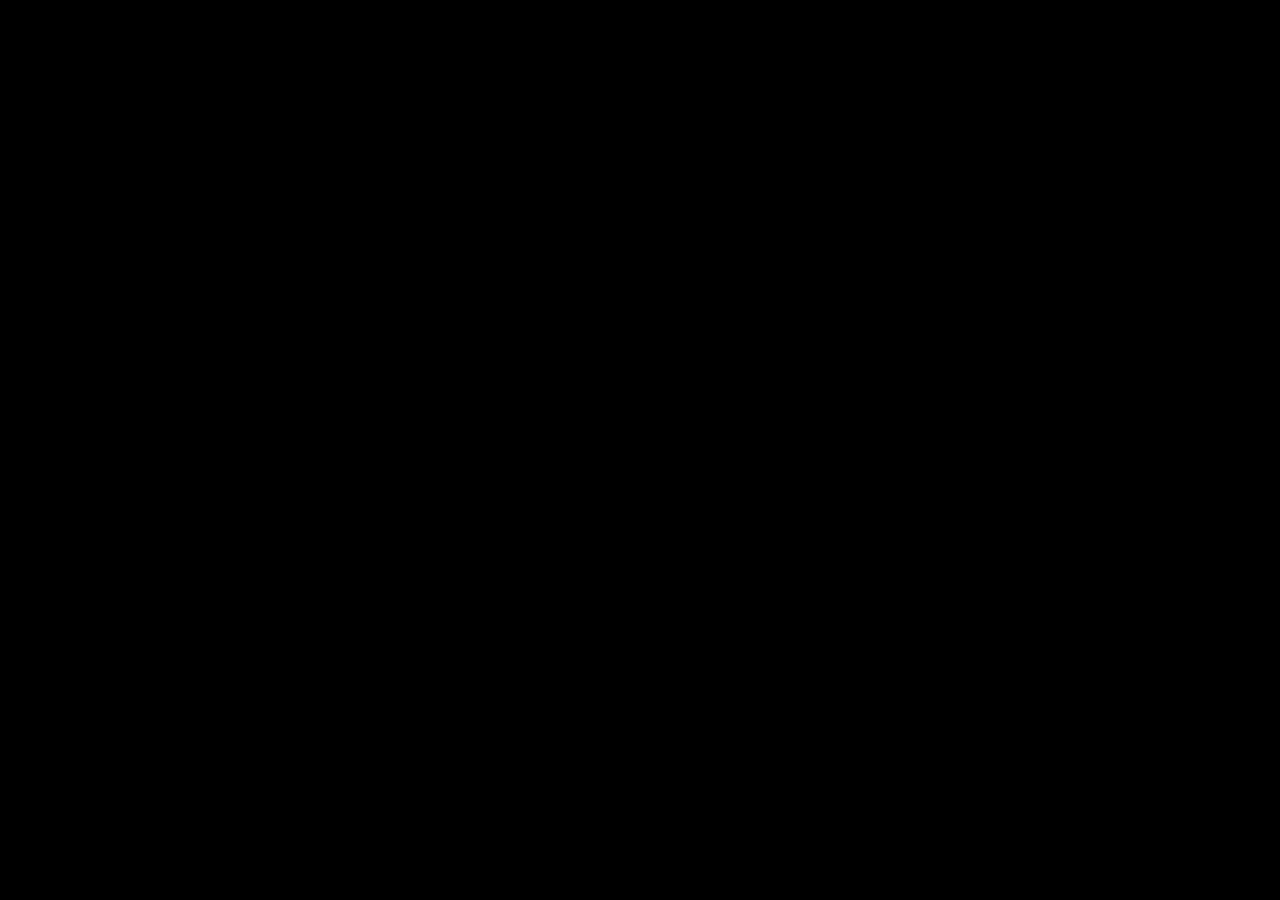
==== www/index.html @ 3bcb9fa8 "first commit" ====
<!DOCTYPE html>
<html>
  <head>
    <meta charset="utf-8">
    <title>Magic Scale</title>

    <meta name="viewport" content="user-scalable=no, initial-scale=1, maximum-scale=1, minimum-scale=1">

    <link href="css/ratchet.css" rel="stylesheet">
    <link href="css/purchased.css" rel="stylesheet">

    <script type="text/javascript" src="cordova.js"></script>
    <script type="text/javascript" src="js/jquery-1.9.1.min.js"></script>
    <script src="js/ratchet.js"></script>

    <script type="text/javascript" src="languages/eng.js"></script>

    <style>
      @font-face {
        font-family: betutipus;
        src: url('fonts/new_academy.ttf');
      }
      @font-face {
        font-family: enigma;
        src: url('fonts/enigma.ttf');
      }

      .noselect {
        -webkit-touch-callout: none;
        -webkit-user-select: none;
        user-select: none;
        touch-callout: none;
        -webkit-tap-highlight-color:rgba(0,0,0,0);
      }

      *:not(input):not(textarea) {
        -webkit-touch-callout: none;
        -webkit-user-select: none;
        user-select: none;
        touch-callout: none;
        -webkit-tap-highlight-color:rgba(0,0,0,0);
      }

      html {
        -webkit-touch-callout: none;
        -webkit-user-select: none;
        user-select: none;
        touch-callout: none;
        -webkit-tap-highlight-color:rgba(0,0,0,0);
      }


      img {
        -webkit-user-select: none;
        user-select: none;
        -webkit-touch-callout:none;
        -webkit-tap-highlight-color:rgba(0,0,0,0);
      }

      .jobb {
        width: 120px;
        padding:10px;
        text-align:right;
      }

      .bal {
        padding:10px;
        text-align:right;
      }

      .toggle {
        float:right;
      }

      .content {
        background:transparent;
      }

      ::-webkit-scrollbar { 
        display: none;
      }

      select, option {
        text-align: center !important;
      }


    </style>

  <script type="text/javascript" charset="utf-8">

    var app_azonosito = "merleg";
    var email_kivalasztva, emailplugin, ellenorzes_mod='email', kod_elmentve, inditani=false;

    var storage, autostart, kilepett, valasztott_nyelv;
    var email_vasarolt, megvasarolva=false, uuid_vasarolt, emailcim_tomb=[];

    document.addEventListener("deviceready", onDeviceReady, false);
  
    function onDeviceReady() {
      screen.lockOrientation('portrait');

      window.plugins.insomnia.keepAwake();

      storage = window.localStorage;

      kilepett = logikai(storage.getItem("kilepett"));
      if (!kilepett) {
        kilepett=false;
        storage.setItem("kilepett",false);
      }

      autostart = logikai(storage.getItem("autostart"));
      if (!autostart) {
        autostart=false;
        storage.setItem("autostart",false);
      }

      //==================== egyedi opciók ===================================================================================


      //==================== egyedi opciók vége ===============================================================================

      valasztott_nyelv = storage.getItem("valasztott_nyelv");
      if (!valasztott_nyelv) {
        navigator.globalization.getPreferredLanguage(nyelvSiker, nyelvHiba);
      }
      else {
        set_language(valasztott_nyelv);
      }

      $(".locked").hide();
      $(".subscribed").show();

      setbetolt();
      $('body').fadeIn();

    }

    // ÁLTALÁNOS FUNKCIÓK ======================================================================

    function nyelvSiker(nyelv) {
      if (nyelv.value=="hu-HU") {
        valasztott_nyelv="hun";
      }
      else {
        valasztott_nyelv="eng";
      }
      storage.setItem("valasztott_nyelv",valasztott_nyelv);
      set_language(valasztott_nyelv);
    }

    function nyelvHiba() {
      valasztott_nyelv="eng";
      storage.setItem("valasztott_nyelv",valasztott_nyelv);
      set_language(valasztott_nyelv);
    }

    function set_language(mire) {
      $.getScript('languages/'+mire+'.js', function() {
        txt_beallit();

        // a Ratchet kapcsolók szövegének felülbírálása:
        document.styleSheets[0].addRule('.toggle:before','content: "'+txt_ki+'" !important;');
        document.styleSheets[0].addRule('.toggle.active:before','content: "'+txt_be+'" !important;');

        auto_inditas();

      });
    }

    function txt_beallit() {
      set_txt_lang('cime2');
      set_txt_lang('alcim');
      set_txt_lang('buy_magic');
      set_txt_lang('start_magic');

      set_txt_lang('mainset');
      set_txt_lang('autostart');
      set_txt_lang('setscr');
      set_txt_lang('reset');
      set_txt_lang('lang');

      set_menu_lang('menu1');
      set_menu_lang('menu2');
      set_menu_lang('menu2b');
      set_menu_lang('menu5');
    }

    function set_txt_lang(mit) {
      $('#txt_'+mit).html(window['txt_'+mit]);
    }

    function set_menu_lang(mit) {
      $('.'+mit).html(window['txt_'+mit]);
    }

    function auto_inditas() {
      if (autostart && !kilepett) {
        inditas();
      }
      else if (kilepett) {
        menupont('beallitas');
        kilepett=false;
        storage.setItem("kilepett",false);
      }
      else {
        kilepett=false;
        storage.setItem("kilepett",false);
        $('#div_nyitolap').delay(500).fadeIn(500);
      }
    }

    function inditas() {
      indul();
    }

    function menupont(ezt) {
      $('#div_nyitolap').hide();
      $('#div_beallitas').hide();
      $('#div_'+ezt).show();
      if (ezt=='beallitas') {
        setbetolt();
      }
    }

    function kulcsok(obj){
       var keys = [];
       for(var key in obj){
         if (obj.hasOwnProperty(key)) {
           keys.push(key);
         }
       }
       return keys;
    }

    function logikai(mibol) {
      if (mibol==true || mibol=="true") {
        return true;
      }
      else {
        return false;
      }
    }


    function hiba() {
    }

    function siker() {
    }

    function indul() {
      top.location='start.html';
    }

    function uzenet_ablak(cime,szovege) {
      navigator.notification.alert(szovege, siker, cime, 'OK')
    }



    // BEÁLLÍTÁSOK:
    //================================================================
    function setbetolt() {
      if (autostart) {
        $("#autostart").addClass('active');
      }
    }

    function autostart_kapcs() {
      autostart=!autostart;
      storage.setItem("autostart",autostart);
    }

    //============ BEÁLLÍTÁSOK VÉGE ====================================================


  </script>

</head>


  <body style="background: #000000; padding:0px; margin:0px; height:100%; min-height:100%">

    <div id="oldal" style="display:none; background-color:#faf1e7; width:100%; height:100%; padding:0px; margin:0px">

      <!-- =========================================================================================================== -->
      <!-- ==========================================   NYITÓLAP   =================================================== -->
      <!-- =========================================================================================================== -->
      <div id="div_nyitolap">

        <nav class="bar bar-tab">
          <a class="tab-item active" onClick="menupont('nyitolap')">
            <span class="icon icon-home2"></span>
            <span class="tab-label menu1">Home</span>
          </a>
          <a class="tab-item purchased" onClick="inditas()">
            <span class="icon icon-play"></span>
            <span class="tab-label menu2">Start</span>
          </a>
          <a class="tab-item" onClick="menupont('beallitas')">
            <span class="icon icon-equalizer"></span>
            <span class="tab-label menu5">Settings</span>
          </a>
        </nav>

        <header class="bar bar-nav">
          <h1 class="title menu1">Home</h1>
          <a class="icon icon-right-nav pull-right" onClick="menupont('beallitas')"></a>
        </header>


        <div class="content center" style="text-align:center; width:100%; height:100%">

          <div style="height:40px"></div>
          <div id="txt_cime2" style="font-size:28pt; font-family:enigma">Magic Scale</div>
          <div style="height:15px"></div>
          <div id="txt_alcim" style="font-size:14pt; font-style:italic"></div>
          <div style="height:30px"></div>
          <img src="img/ikon.png" width="150" border="0" alt="" style="border-radius: 20px; box-shadow: 0px 0px 10px #373737">
          <div style="height:30px"></div>
          <button id="txt_start_magic" class="btn btn-positive purchased" style="font-size:20pt; padding:10px; font-weight:bold" onClick="inditas()">START MAGIC TRICK</button>
          <div style="height:60px"></div>
        </div>

      </div>
      <!-- *********************************************************************************************************** -->


      <!-- =========================================================================================================== -->
      <!-- ==========================================   BEÁLLÍTÁSOK   ================================================ -->
      <!-- =========================================================================================================== -->
      <div id="div_beallitas" style="display:none">
        <nav class="bar bar-tab">
          <a class="tab-item" onClick="menupont('nyitolap')">
            <span class="icon icon-home2"></span>
            <span class="tab-label menu1">Home</span>
          </a>
          <a class="tab-item purchased" onClick="inditas()">
            <span class="icon icon-play"></span>
            <span class="tab-label menu2">Start</span>
          </a>
          <a class="tab-item active">
            <span class="icon icon-equalizer"></span>
            <span class="tab-label menu5">Settings</span>
          </a>
        </nav>

        <header class="bar bar-nav">
          <a class="icon icon-left-nav pull-left" onClick="menupont('nyitolap')"></a>
          <h1 class="title menu5">Settings</h1>
        </header>

        <div class="content center" style="text-align:center; width:100%; height:100%">

          <br><br>
          <h2 id="txt_mainset">Basic settings</h2>

          <div style="height:20px"></div>

          <table style="width:100%; margin-right:10px">
            <tr>
              <td class="bal" id="txt_autostart">Start automatically</td>
              <td class="jobb" align="right">
                <div class="toggle pull-right" id="autostart" onToggle="autostart_kapcs()">
                  <div class="toggle-handle"></div>
                </div>
              </td>
            </tr>
          </table>

          <div style="height:20px"></div>
          <hr>
          <div style="height:20px"></div>

          <h2 id="txt_lang">Language settings</h2>
          <div style="height:20px"></div>

          <div style="text-align:center">
            <img src="img/flag-eng.png" border="0" alt="" style="width:25%" onClick="storage.setItem('kilepett',true); storage.setItem('valasztott_nyelv','eng'); window.location.href='index.html'">
            &nbsp;&nbsp;&nbsp;&nbsp;
            <img src="img/flag-hun.png" border="0" alt="" style="width:25%" onClick="storage.setItem('kilepett',true); storage.setItem('valasztott_nyelv','hun'); window.location.href='index.html'">
          </div>

          <div style="height:40px"></div>

        </div>

      </div>
      <!-- *********************************************************************************************************** -->

    </div>

  </body>
</html>
---- www/css/ratchet.css ----
/*!
 * =====================================================
 * Ratchet v2.0.2 (http://goratchet.com)
 * Copyright 2014 Connor Sears
 * Licensed under MIT (https://github.com/twbs/ratchet/blob/master/LICENSE)
 *
 * v2.0.2 designed by @connors.
 * =====================================================
 */

/*! normalize.css v3.0.1 | MIT License | git.io/normalize */
html {
  font-family: sans-serif;
  -webkit-text-size-adjust: 100%;
      -ms-text-size-adjust: 100%;
}

body {
  margin: 0;
}

article,
aside,
details,
figcaption,
figure,
footer,
header,
hgroup,
main,
nav,
section,
summary {
  display: block;
}

audio,
canvas,
progress,
video {
  display: inline-block;
  vertical-align: baseline;
}

audio:not([controls]) {
  display: none;
  height: 0;
}

[hidden],
template {
  display: none;
}

a {
  background: transparent;
}

a:active,
a:hover {
  outline: 0;
}

abbr[title] {
  border-bottom: 1px dotted;
}

b,
strong {
  font-weight: bold;
}

dfn {
  font-style: italic;
}

h1 {
  margin: .67em 0;
  font-size: 2em;
}

mark {
  color: #000;
  background: #ff0;
}

small {
  font-size: 80%;
}

sub,
sup {
  position: relative;
  font-size: 75%;
  line-height: 0;
  vertical-align: baseline;
}

sup {
  top: -.5em;
}

sub {
  bottom: -.25em;
}

img {
  border: 0;
}

svg:not(:root) {
  overflow: hidden;
}

figure {
  margin: 1em 40px;
}

hr {
  height: 0;
  -moz-box-sizing: content-box;
       box-sizing: content-box;
}

pre {
  overflow: auto;
}

code,
kbd,
pre,
samp {
  font-family: monospace, monospace;
  font-size: 1em;
}

button,
input,
optgroup,
select,
textarea {
  margin: 0;
  font: inherit;
  color: inherit;
}

button {
  overflow: visible;
}

button,
select {
  text-transform: none;
}

button,
html input[type="button"],
input[type="reset"],
input[type="submit"] {
  -webkit-appearance: button;
  cursor: pointer;
}

button[disabled],
html input[disabled] {
  cursor: default;
}

button::-moz-focus-inner,
input::-moz-focus-inner {
  padding: 0;
  border: 0;
}

input {
  line-height: normal;
}

input[type="checkbox"],
input[type="radio"] {
  box-sizing: border-box;
  padding: 0;
}

input[type="number"]::-webkit-inner-spin-button,
input[type="number"]::-webkit-outer-spin-button {
  height: auto;
}

input[type="search"] {
  -webkit-box-sizing: content-box;
     -moz-box-sizing: content-box;
          box-sizing: content-box;
  -webkit-appearance: textfield;
}

input[type="search"]::-webkit-search-cancel-button,
input[type="search"]::-webkit-search-decoration {
  -webkit-appearance: none;
}

fieldset {
  padding: .35em .625em .75em;
  margin: 0 2px;
  border: 1px solid #c0c0c0;
}

legend {
  padding: 0;
  border: 0;
}

textarea {
  overflow: auto;
}

optgroup {
  font-weight: bold;
}

table {
  border-spacing: 0;
  border-collapse: collapse;
}

td,
th {
  padding: 0;
}

* {
  -webkit-box-sizing: border-box;
     -moz-box-sizing: border-box;
          box-sizing: border-box;
}

body {
  position: fixed;
  top: 0;
  right: 0;
  bottom: 0;
  left: 0;
  font-family: "Helvetica Neue", Helvetica, sans-serif;
  font-size: 17px;
  line-height: 21px;
  color: #000;
  background-color: #fff;
}

a {
  color: #428bca;
  text-decoration: none;

  -webkit-tap-highlight-color: transparent;
}
a:active {
  color: #3071a9;
}

.content {
  position: absolute;
  top: 0;
  right: 0;
  bottom: 0;
  left: 0;
  overflow: auto;
  -webkit-overflow-scrolling: touch;
  background-color: #fff;
}

.content > * {
  -webkit-transform: translateZ(0);
      -ms-transform: translateZ(0);
          transform: translateZ(0);
}

.bar-nav ~ .content {
  padding-top: 44px;
}

.bar-header-secondary ~ .content {
  padding-top: 88px;
}

.bar-footer ~ .content {
  padding-bottom: 44px;
}

.bar-footer-secondary ~ .content {
  padding-bottom: 88px;
}

.bar-tab ~ .content {
  padding-bottom: 50px;
}

.bar-footer-secondary-tab ~ .content {
  padding-bottom: 94px;
}

.content-padded {
  margin: 10px;
}

.pull-left {
  float: left;
}

.pull-right {
  float: right;
}

.clearfix:before, .clearfix:after {
  display: table;
  content: " ";
}
.clearfix:after {
  clear: both;
}

h1, h2, h3, h4, h5, h6 {
  margin-top: 0;
  margin-bottom: 10px;
  line-height: 1;
}

h1, .h1 {
  font-size: 36px;
}

h2, .h2 {
  font-size: 30px;
}

h3, .h3 {
  font-size: 24px;
}

h4, .h4 {
  font-size: 18px;
}

h5, .h5 {
  margin-top: 20px;
  font-size: 14px;
}

h6, .h6 {
  margin-top: 20px;
  font-size: 12px;
}

p {
  margin-top: 0;
  margin-bottom: 10px;
  font-size: 14px;
  color: #777;
}

.btn {
  position: relative;
  display: inline-block;
  padding: 6px 8px 7px;
  margin-bottom: 0;
  font-size: 12px;
  font-weight: 400;
  line-height: 1;
  color: #333;
  text-align: center;
  white-space: nowrap;
  vertical-align: top;
  cursor: pointer;
  background-color: white;
  border: 1px solid #ccc;
  border-radius: 3px;
}
.btn:active, .btn.active {
  color: inherit;
  background-color: #ccc;
}
.btn:disabled, .btn.disabled {
  opacity: .6;
}

.btn-primary {
  color: #fff;
  background-color: #428bca;
  border: 1px solid #428bca;
}
.btn-primary:active, .btn-primary.active {
  color: #fff;
  background-color: #3071a9;
  border: 1px solid #3071a9;
}

.btn-positive {
  color: #fff;
  background-color: #5cb85c;
  border: 1px solid #5cb85c;
}
.btn-positive:active, .btn-positive.active {
  color: #fff;
  background-color: #449d44;
  border: 1px solid #449d44;
}

.btn-negative {
  color: #fff;
  background-color: #d9534f;
  border: 1px solid #d9534f;
}
.btn-negative:active, .btn-negative.active {
  color: #fff;
  background-color: #c9302c;
  border: 1px solid #c9302c;
}

.btn-outlined {
  background-color: transparent;
}
.btn-outlined.btn-primary {
  color: #428bca;
}
.btn-outlined.btn-positive {
  color: #5cb85c;
}
.btn-outlined.btn-negative {
  color: #d9534f;
}
.btn-outlined.btn-primary:active, .btn-outlined.btn-positive:active, .btn-outlined.btn-negative:active {
  color: #fff;
}

.btn-link {
  padding-top: 6px;
  padding-bottom: 6px;
  color: #428bca;
  background-color: transparent;
  border: 0;
}
.btn-link:active, .btn-link.active {
  color: #3071a9;
  background-color: transparent;
}

.btn-block {
  display: block;
  width: 100%;
  padding: 15px 0;
  margin-bottom: 10px;
  font-size: 18px;
}

input[type="submit"],
input[type="reset"],
input[type="button"] {
  width: 100%;
}

.btn .badge {
  margin: -2px -4px -2px 4px;
  font-size: 12px;
  background-color: rgba(0, 0, 0, .15);
}

.btn .badge-inverted,
.btn:active .badge-inverted {
  background-color: transparent;
}

.btn-primary:active .badge-inverted,
.btn-positive:active .badge-inverted,
.btn-negative:active .badge-inverted {
  color: #fff;
}

.btn-block .badge {
  position: absolute;
  right: 0;
  margin-right: 10px;
}

.btn .icon {
  font-size: inherit;
}

.bar {
  position: fixed;
  right: 0;
  left: 0;
  z-index: 10;
  height: 44px;
  padding-right: 10px;
  padding-left: 10px;
  background-color: white;
  border-bottom: 1px solid #ddd;

  -webkit-backface-visibility: hidden;
          backface-visibility: hidden;
}

.bar-header-secondary {
  top: 44px;
}

.bar-footer {
  bottom: 0;
}

.bar-footer-secondary {
  bottom: 44px;
}

.bar-footer-secondary-tab {
  bottom: 50px;
}

.bar-footer,
.bar-footer-secondary,
.bar-footer-secondary-tab {
  border-top: 1px solid #ddd;
  border-bottom: 0;
}

.bar-nav {
  top: 0;
}

.title {
  position: absolute;
  display: block;
  width: 100%;
  padding: 0;
  margin: 0 -10px;
  font-size: 17px;
  font-weight: 500;
  line-height: 44px;
  color: #000;
  text-align: center;
  white-space: nowrap;
}

.title a {
  color: inherit;
}

.bar-tab {
  bottom: 0;
  display: table;
  width: 100%;
  height: 50px;
  padding: 0;
  table-layout: fixed;
  border-top: 1px solid #ddd;
  border-bottom: 0;
}
.bar-tab .tab-item {
  display: table-cell;
  width: 1%;
  height: 50px;
  color: #929292;
  text-align: center;
  vertical-align: middle;
}
.bar-tab .tab-item.active, .bar-tab .tab-item:active {
  color: #428bca;
}
.bar-tab .tab-item .icon {
  top: 3px;
  width: 24px;
  height: 24px;
  padding-top: 0;
  padding-bottom: 0;
}
.bar-tab .tab-item .icon ~ .tab-label {
  display: block;
  font-size: 11px;
}

.bar .btn {
  position: relative;
  top: 7px;
  z-index: 20;
  padding: 6px 12px 7px;
  margin-top: 0;
  font-weight: 400;
}
.bar .btn.pull-right {
  margin-left: 10px;
}
.bar .btn.pull-left {
  margin-right: 10px;
}

.bar .btn-link {
  top: 0;
  padding: 0;
  font-size: 16px;
  line-height: 44px;
  color: #428bca;
  border: 0;
}
.bar .btn-link:active, .bar .btn-link.active {
  color: #3071a9;
}

.bar .btn-block {
  top: 6px;
  padding: 7px 0;
  margin-bottom: 0;
  font-size: 16px;
}

.bar .btn-nav.pull-left {
  margin-left: -5px;
}
.bar .btn-nav.pull-left .icon-left-nav {
  margin-right: -3px;
}
.bar .btn-nav.pull-right {
  margin-right: -5px;
}
.bar .btn-nav.pull-right .icon-right-nav {
  margin-left: -3px;
}

.bar .icon {
  position: relative;
  z-index: 20;
  padding-top: 10px;
  padding-bottom: 10px;
  font-size: 24px;
}
.bar .btn .icon {
  top: 3px;
  padding: 0;
}
.bar .title .icon {
  padding: 0;
}
.bar .title .icon.icon-caret {
  top: 4px;
  margin-left: -5px;
}

.bar input[type="search"] {
  height: 29px;
  margin: 6px 0;
}

.bar .segmented-control {
  top: 7px;
  margin: 0 auto;
}

.badge {
  display: inline-block;
  padding: 2px 9px 3px;
  font-size: 12px;
  line-height: 1;
  color: #333;
  background-color: rgba(0, 0, 0, .15);
  border-radius: 100px;
}
.badge.badge-inverted {
  padding: 0 5px 0 0;
  background-color: transparent;
}

.badge-primary {
  color: #fff;
  background-color: #428bca;
}
.badge-primary.badge-inverted {
  color: #428bca;
}

.badge-positive {
  color: #fff;
  background-color: #5cb85c;
}
.badge-positive.badge-inverted {
  color: #5cb85c;
}

.badge-negative {
  color: #fff;
  background-color: #d9534f;
}
.badge-negative.badge-inverted {
  color: #d9534f;
}

.card {
  margin: 10px;
  overflow: hidden;
  background-color: white;
  border: 1px solid #ddd;
  border-radius: 6px;
}

.card .table-view {
  margin-bottom: 0;
  border-top: 0;
  border-bottom: 0;
}
.card .table-view .table-view-divider:first-child {
  top: 0;
  border-top-left-radius: 6px;
  border-top-right-radius: 6px;
}
.card .table-view .table-view-divider:last-child {
  border-bottom-right-radius: 6px;
  border-bottom-left-radius: 6px;
}

.card .table-view-cell:last-child {
  border-bottom: 0;
}

.table-view {
  padding-left: 0;
  margin-top: 0;
  margin-bottom: 15px;
  list-style: none;
  background-color: #fff;
  border-top: 1px solid #ddd;
  border-bottom: 1px solid #ddd;
}

.table-view-cell {
  position: relative;
  padding: 11px 65px 11px 15px;
  overflow: hidden;
  border-bottom: 1px solid #ddd;
}
.table-view-cell:last-child {
  border-bottom: 0;
}
.table-view-cell > a:not(.btn) {
  position: relative;
  display: block;
  padding: inherit;
  margin: -11px -65px -11px -15px;
  overflow: hidden;
  color: inherit;
}
.table-view-cell > a:not(.btn):active {
  background-color: #eee;
}
.table-view-cell p {
  margin-bottom: 0;
}

.table-view-divider {
  padding-top: 6px;
  padding-bottom: 6px;
  padding-left: 15px;
  margin-top: -1px;
  margin-left: 0;
  font-weight: 500;
  color: #999;
  background-color: #fafafa;
  border-top: 1px solid #ddd;
  border-bottom: 1px solid #ddd;
}

.table-view .media,
.table-view .media-body {
  overflow: hidden;
}

.table-view .media-object.pull-left {
  margin-right: 10px;
}
.table-view .media-object.pull-right {
  margin-left: 10px;
}

.table-view-cell > .btn,
.table-view-cell > .badge,
.table-view-cell > .toggle,
.table-view-cell > a > .btn,
.table-view-cell > a > .badge,
.table-view-cell > a > .toggle {
  position: absolute;
  top: 50%;
  right: 15px;
  -webkit-transform: translateY(-50%);
      -ms-transform: translateY(-50%);
          transform: translateY(-50%);
}
.table-view-cell .navigate-left > .btn,
.table-view-cell .navigate-left > .badge,
.table-view-cell .navigate-left > .toggle,
.table-view-cell .navigate-right > .btn,
.table-view-cell .navigate-right > .badge,
.table-view-cell .navigate-right > .toggle,
.table-view-cell .push-left > .btn,
.table-view-cell .push-left > .badge,
.table-view-cell .push-left > .toggle,
.table-view-cell .push-right > .btn,
.table-view-cell .push-right > .badge,
.table-view-cell .push-right > .toggle,
.table-view-cell > a .navigate-left > .btn,
.table-view-cell > a .navigate-left > .badge,
.table-view-cell > a .navigate-left > .toggle,
.table-view-cell > a .navigate-right > .btn,
.table-view-cell > a .navigate-right > .badge,
.table-view-cell > a .navigate-right > .toggle,
.table-view-cell > a .push-left > .btn,
.table-view-cell > a .push-left > .badge,
.table-view-cell > a .push-left > .toggle,
.table-view-cell > a .push-right > .btn,
.table-view-cell > a .push-right > .badge,
.table-view-cell > a .push-right > .toggle {
  right: 35px;
}

.content > .table-view:first-child {
  margin-top: 15px;
}

input,
textarea,
button,
select {
  font-family: "Helvetica Neue", Helvetica, sans-serif;
  font-size: 17px;
}

select,
textarea,
input[type="text"],
input[type="search"],
input[type="password"],
input[type="datetime"],
input[type="datetime-local"],
input[type="date"],
input[type="month"],
input[type="time"],
input[type="week"],
input[type="number"],
input[type="email"],
input[type="url"],
input[type="tel"],
input[type="color"] {
  width: 100%;
  height: 35px;
  -webkit-appearance: none;
  padding: 0 15px;
  margin-bottom: 15px;
  line-height: 21px;
  background-color: #fff;
  border: 1px solid #ddd;
  border-radius: 3px;
  outline: none;
}

input[type="search"] {
  -webkit-box-sizing: border-box;
     -moz-box-sizing: border-box;
          box-sizing: border-box;
  padding: 0 10px;
  font-size: 16px;
  border-radius: 20px;
}

input[type="search"]:focus {
  text-align: left;
}

textarea {
  height: auto;
}

select {
  height: auto;
  font-size: 14px;
  background-color: #f8f8f8;
  -webkit-box-shadow: inset 0 1px 1px rgba(0, 0, 0, .1);
          box-shadow: inset 0 1px 1px rgba(0, 0, 0, .1);
}

.input-group {
  background-color: #fff;
}

.input-group input,
.input-group textarea {
  margin-bottom: 0;
  background-color: transparent;
  border-top: 0;
  border-right: 0;
  border-left: 0;
  border-radius: 0;
  -webkit-box-shadow: none;
          box-shadow: none;
}

.input-row {
  height: 35px;
  overflow: hidden;
  border-bottom: 1px solid #ddd;
}

.input-row label {
  float: left;
  width: 35%;
  padding: 8px 15px;
  font-family: "Helvetica Neue", Helvetica, sans-serif;
  line-height: 1.1;
}

.input-row input {
  float: right;
  width: 65%;
  padding-left: 0;
  margin-bottom: 0;
  border: 0;
}

.segmented-control {
  position: relative;
  display: table;
  overflow: hidden;
  font-size: 12px;
  font-weight: 400;
  background-color: white;
  border: 1px solid #ccc;
  border-radius: 3px;
}
.segmented-control .control-item {
  display: table-cell;
  width: 1%;
  padding-top: 6px;
  padding-bottom: 7px;
  overflow: hidden;
  line-height: 1;
  color: #333;
  text-align: center;
  text-overflow: ellipsis;
  white-space: nowrap;
  border-left: 1px solid #ccc;
}
.segmented-control .control-item:first-child {
  border-left-width: 0;
}
.segmented-control .control-item:active {
  background-color: #eee;
}
.segmented-control .control-item.active {
  background-color: #ccc;
}

.segmented-control-primary {
  border-color: #428bca;
}
.segmented-control-primary .control-item {
  color: #428bca;
  border-color: inherit;
}
.segmented-control-primary .control-item:active {
  background-color: #cde1f1;
}
.segmented-control-primary .control-item.active {
  color: #fff;
  background-color: #428bca;
}

.segmented-control-positive {
  border-color: #5cb85c;
}
.segmented-control-positive .control-item {
  color: #5cb85c;
  border-color: inherit;
}
.segmented-control-positive .control-item:active {
  background-color: #d8eed8;
}
.segmented-control-positive .control-item.active {
  color: #fff;
  background-color: #5cb85c;
}

.segmented-control-negative {
  border-color: #d9534f;
}
.segmented-control-negative .control-item {
  color: #d9534f;
  border-color: inherit;
}
.segmented-control-negative .control-item:active {
  background-color: #f9e2e2;
}
.segmented-control-negative .control-item.active {
  color: #fff;
  background-color: #d9534f;
}

.control-content {
  display: none;
}
.control-content.active {
  display: block;
}

.popover {
  position: fixed;
  top: 55px;
  left: 50%;
  z-index: 20;
  display: none;
  width: 280px;
  margin-left: -140px;
  background-color: white;
  border-radius: 6px;
  -webkit-box-shadow: 0 0 15px rgba(0, 0, 0, .1);
          box-shadow: 0 0 15px rgba(0, 0, 0, .1);
  opacity: 0;
  -webkit-transition: all .25s linear;
     -moz-transition: all .25s linear;
          transition: all .25s linear;
  -webkit-transform: translate3d(0, -15px, 0);
      -ms-transform: translate3d(0, -15px, 0);
          transform: translate3d(0, -15px, 0);
}
.popover:before {
  position: absolute;
  top: -15px;
  left: 50%;
  width: 0;
  height: 0;
  margin-left: -15px;
  content: '';
  border-right: 15px solid transparent;
  border-bottom: 15px solid white;
  border-left: 15px solid transparent;
}
.popover.visible {
  opacity: 1;
  -webkit-transform: translate3d(0, 0, 0);
      -ms-transform: translate3d(0, 0, 0);
          transform: translate3d(0, 0, 0);
}
.popover .bar ~ .table-view {
  padding-top: 44px;
}

.backdrop {
  position: fixed;
  top: 0;
  right: 0;
  bottom: 0;
  left: 0;
  z-index: 15;
  background-color: rgba(0, 0, 0, .3);
}

.popover .btn-block {
  margin-bottom: 5px;
}
.popover .btn-block:last-child {
  margin-bottom: 0;
}

.popover .bar-nav {
  border-bottom: 1px solid #ddd;
  border-top-left-radius: 12px;
  border-top-right-radius: 12px;
  -webkit-box-shadow: none;
          box-shadow: none;
}

.popover .table-view {
  max-height: 300px;
  margin-bottom: 0;
  overflow: auto;
  -webkit-overflow-scrolling: touch;
  background-color: #fff;
  border-top: 0;
  border-bottom: 0;
  border-radius: 6px;
}

.modal {
  position: fixed;
  top: 0;
  z-index: 11;
  width: 100%;
  min-height: 100%;
  overflow: hidden;
  background-color: #fff;
  opacity: 0;
  -webkit-transition: -webkit-transform .25s, opacity 1ms .25s;
     -moz-transition:    -moz-transform .25s, opacity 1ms .25s;
          transition:         transform .25s, opacity 1ms .25s;
  -webkit-transform: translate3d(0, 100%, 0);
      -ms-transform: translate3d(0, 100%, 0);
          transform: translate3d(0, 100%, 0);
}
.modal.active {
  height: 100%;
  opacity: 1;
  -webkit-transition: -webkit-transform .25s;
     -moz-transition:    -moz-transform .25s;
          transition:         transform .25s;
  -webkit-transform: translate3d(0, 0, 0);
      -ms-transform: translate3d(0, 0, 0);
          transform: translate3d(0, 0, 0);
}

.slider {
  width: 100%;
}

.slider {
  overflow: hidden;
  background-color: #000;
}
.slider .slide-group {
  position: relative;
  font-size: 0;
  white-space: nowrap;
  -webkit-transition: all 0s linear;
     -moz-transition: all 0s linear;
          transition: all 0s linear;
}
.slider .slide-group .slide {
  display: inline-block;
  width: 100%;
  height: 100%;
  font-size: 14px;
  vertical-align: top;
}

.toggle {
  position: relative;
  display: block;
  width: 74px;
  height: 30px;
  background-color: #fff;
  border: 2px solid #ddd;
  border-radius: 20px;
  -webkit-transition-duration: .2s;
     -moz-transition-duration: .2s;
          transition-duration: .2s;
  -webkit-transition-property: background-color, border;
     -moz-transition-property: background-color, border;
          transition-property: background-color, border;
}
.toggle .toggle-handle {
  position: absolute;
  top: -1px;
  left: -1px;
  z-index: 2;
  width: 28px;
  height: 28px;
  background-color: #fff;
  border: 1px solid #ddd;
  border-radius: 100px;
  -webkit-transition-duration: .2s;
     -moz-transition-duration: .2s;
          transition-duration: .2s;
  -webkit-transition-property: -webkit-transform, border, width;
     -moz-transition-property:    -moz-transform, border, width;
          transition-property:         transform, border, width;
}
.toggle:before {
  position: absolute;
  top: 3px;
  right: 11px;
  font-size: 13px;
  color: #999;
  text-transform: uppercase;
  content: "Off";
}
.toggle.active {
  background-color: #5cb85c;
  border: 2px solid #5cb85c;
}
.toggle.active .toggle-handle {
  border-color: #5cb85c;
  -webkit-transform: translate3d(44px, 0, 0);
      -ms-transform: translate3d(44px, 0, 0);
          transform: translate3d(44px, 0, 0);
}
.toggle.active:before {
  right: auto;
  left: 15px;
  color: #fff;
  content: "On";
}
.toggle input[type="checkbox"] {
  display: none;
}

.content.fade {
  left: 0;
  opacity: 0;
}
.content.fade.in {
  opacity: 1;
}
.content.sliding {
  z-index: 2;
  -webkit-transition: -webkit-transform .4s;
     -moz-transition:    -moz-transform .4s;
          transition:         transform .4s;
  -webkit-transform: translate3d(0, 0, 0);
      -ms-transform: translate3d(0, 0, 0);
          transform: translate3d(0, 0, 0);
}
.content.sliding.left {
  z-index: 1;
  -webkit-transform: translate3d(-100%, 0, 0);
      -ms-transform: translate3d(-100%, 0, 0);
          transform: translate3d(-100%, 0, 0);
}
.content.sliding.right {
  z-index: 3;
  -webkit-transform: translate3d(100%, 0, 0);
      -ms-transform: translate3d(100%, 0, 0);
          transform: translate3d(100%, 0, 0);
}

.navigate-left:after,
.navigate-right:after,
.push-left:after,
.push-right:after {
  position: absolute;
  top: 50%;
  display: inline-block;
  font-family: Ratchicons;
  font-size: inherit;
  line-height: 1;
  color: #bbb;
  text-decoration: none;
  -webkit-transform: translateY(-50%);
      -ms-transform: translateY(-50%);
          transform: translateY(-50%);

  -webkit-font-smoothing: antialiased;
}

.navigate-left:after,
.push-left:after {
  left: 15px;
  content: '\e822';
}

.navigate-right:after,
.push-right:after {
  right: 15px;
  content: '\e826';
}

@font-face {
  font-family: Ratchicons;
  font-style: normal;
  font-weight: normal;

  src: url("../fonts/ratchicons.eot");
  src: url("../fonts/ratchicons.eot?#iefix") format("embedded-opentype"), url("../fonts/ratchicons.woff") format("woff"), url("../fonts/ratchicons.ttf") format("truetype"), url("../fonts/ratchicons.svg#svgFontName") format("svg");
}
.icon {
  display: inline-block;
  font-family: Ratchicons;
  font-size: 24px;
  line-height: 1;
  text-decoration: none;

  -webkit-font-smoothing: antialiased;
}

.icon-and-caret:before {
	content: "\e800";
}

.icon-up-nav:before {
	content: "\e81f";
}

.icon-and-download:before {
	content: "\e802";
}

.icon-and-left:before {
	content: "\e803";
}

.icon-and-more-vertical:before {
	content: "\e804";
}

.icon-and-more:before {
	content: "\e805";
}

.icon-and-right:before {
	content: "\e806";
}

.icon-and-search:before {
	content: "\e807";
}

.icon-and-share:before {
	content: "\e808";
}

.icon-and-up:before {
	content: "\e809";
}

.icon-back:before {
	content: "\e80a";
}

.icon-down:before {
	content: "\e820";
}

.icon-gear:before {
	content: "\e821";
}

.icon-left:before {
	content: "\e822";
}

.icon-list:before {
	content: "\e823";
}

.icon-pages:before {
	content: "\e824";
}

.icon-refresh:before {
	content: "\e825";
}

.icon-right:before {
	content: "\e826";
}

.icon-sound:before {
	content: "\e827";
}

.icon-sound2:before {
	content: "\e828";
}

.icon-sound3:before {
	content: "\e80b";
}

.icon-sound4:before {
	content: "\e80c";
}

.icon-up:before {
	content: "\e80d";
}

.icon-bars:before {
	content: "\e80e";
}

.icon-caret:before {
	content: "\e80f";
}

.icon-and-down:before {
	content: "\e801";
}

.icon-close:before {
	content: "\e811";
}

.icon-code:before {
	content: "\e812";
}

.icon-compose:before {
	content: "\e813";
}

.icon-down-nav:before {
	content: "\e814";
}

.icon-download:before {
	content: "\e815";
}

.icon-edit:before {
	content: "\e829";
}

.icon-forward:before {
	content: "\e82a";
}

.icon-home:before {
	content: "\e82b";
}

.icon-info:before {
	content: "\e82c";
}

.icon-left-nav:before {
	content: "\e82d";
}

.icon-more-vertical:before {
	content: "\e82e";
}

.icon-more:before {
	content: "\e82f";
}

.icon-pause:before {
	content: "\e830";
}

.icon-person:before {
	content: "\e832";
}

.icon-play:before {
	content: "\e816";
}

.icon-plus:before {
	content: "\e817";
}

.icon-right-nav:before {
	content: "\e818";
}

.icon-search:before {
	content: "\e819";
}

.icon-share:before {
	content: "\e81a";
}

.icon-star-filled:before {
	content: "\e81b";
}

.icon-star:before {
	content: "\e81c";
}

.icon-stop:before {
	content: "\e81d";
}

.icon-trash:before {
	content: "\e81e";
}

.icon-check:before {
	content: "\e810";
}

.icon-home2:before {
	content: "\e900";
}

.icon-home22:before {
	content: "\e901";
}

.icon-home3:before {
	content: "\e902";
}

.icon-pencil2:before {
	content: "\e906";
}

.icon-image:before {
	content: "\e90d";
}

.icon-images:before {
	content: "\e90e";
}

.icon-camera:before {
	content: "\e90f";
}

.icon-music:before {
	content: "\e911";
}

.icon-film:before {
	content: "\e913";
}

.icon-video-camera:before {
	content: "\e914";
}

.icon-spades:before {
	content: "\e917";
}

.icon-clubs:before {
	content: "\e918";
}

.icon-diamonds:before {
	content: "\e919";
}

.icon-connection:before {
	content: "\e91b";
}

.icon-book:before {
	content: "\e91f";
}

.icon-profile:before {
	content: "\e923";
}

.icon-file-text2:before {
	content: "\e926";
}

.icon-price-tag:before {
	content: "\e935";
}

.icon-cart:before {
	content: "\e93a";
}

.icon-credit-card:before {
	content: "\e93f";
}

.icon-phone:before {
	content: "\e942";
}

.icon-alarm:before {
	content: "\e950";
}

.icon-mobile2:before {
	content: "\e959";
}

.icon-tablet:before {
	content: "\e95a";
}

.icon-box-add:before {
	content: "\e95e";
}

.icon-box-remove:before {
	content: "\e95f";
}

.icon-download2:before {
	content: "\e960";
}

.icon-upload:before {
	content: "\e961";
}

.icon-floppy-disk:before {
	content: "\e962";
}

.icon-undo2:before {
	content: "\e967";
}

.icon-redo2:before {
	content: "\e968";
}

.icon-bubble2:before {
	content: "\e96e";
}

.icon-bubbles3:before {
	content: "\e96f";
}

.icon-user:before {
	content: "\e971";
}

.icon-users:before {
	content: "\e972";
}

.icon-key:before {
	content: "\e98d";
}

.icon-key2:before {
	content: "\e98e";
}

.icon-lock:before {
	content: "\e98f";
}

.icon-unlocked:before {
	content: "\e990";
}

.icon-equalizer:before {
	content: "\e992";
}

.icon-cog:before {
	content: "\e994";
}

.icon-magic-wand:before {
	content: "\e997";
}

.icon-stats-dots:before {
	content: "\e99b";
}

.icon-gift:before {
	content: "\e99f";
}

.icon-bin:before {
	content: "\e9ac";
}

.icon-airplane:before {
	content: "\e9af";
}

.icon-switch:before {
	content: "\e9b6";
}

.icon-list22:before {
	content: "\e9bb";
}

.icon-download3:before {
	content: "\e9c7";
}

.icon-upload3:before {
	content: "\e9c8";
}

.icon-attachment:before {
	content: "\e9cd";
}

.icon-heart:before {
	content: "\e9da";
}

.icon-smile:before {
	content: "\e9e1";
}

.icon-sad:before {
	content: "\e9e5";
}

.icon-wondering:before {
	content: "\e9fb";
}

.icon-warning:before {
	content: "\ea07";
}

.icon-cross:before {
	content: "\ea0f";
}

.icon-checkmark:before {
	content: "\ea10";
}

.icon-enter:before {
	content: "\ea13";
}

.icon-play22:before {
	content: "\ea15";
}

.icon-pause2:before {
	content: "\ea16";
}

.icon-stop2:before {
	content: "\ea17";
}

.icon-google-plus:before {
	content: "\ea88";
}

.icon-facebook2:before {
	content: "\ea8d";
}

.icon-youtube3:before {
	content: "\ea99";
}

.icon-android:before {
	content: "\eac1";
}

.icon-paypal2:before {
	content: "\ead7";
}

.icon-html5:before {
	content: "\eadf";
}

.icon-chrome:before {
	content: "\eae5";
}

.icon-key3:before {
	content: "\e600";
}

.icon-settings:before {
	content: "\e601";
}

.icon-lock2:before {
	content: "\e602";
}

.icon-bubble:before {
	content: "\e603";
}

.icon-news:before {
	content: "\e604";
}

.icon-like:before {
	content: "\e605";
}

.icon-params:before {
	content: "\e606";
}
---- www/css/purchased.css ----
.locked {
  display:none !important;
}

.subscribed {
  display:none !important;
}
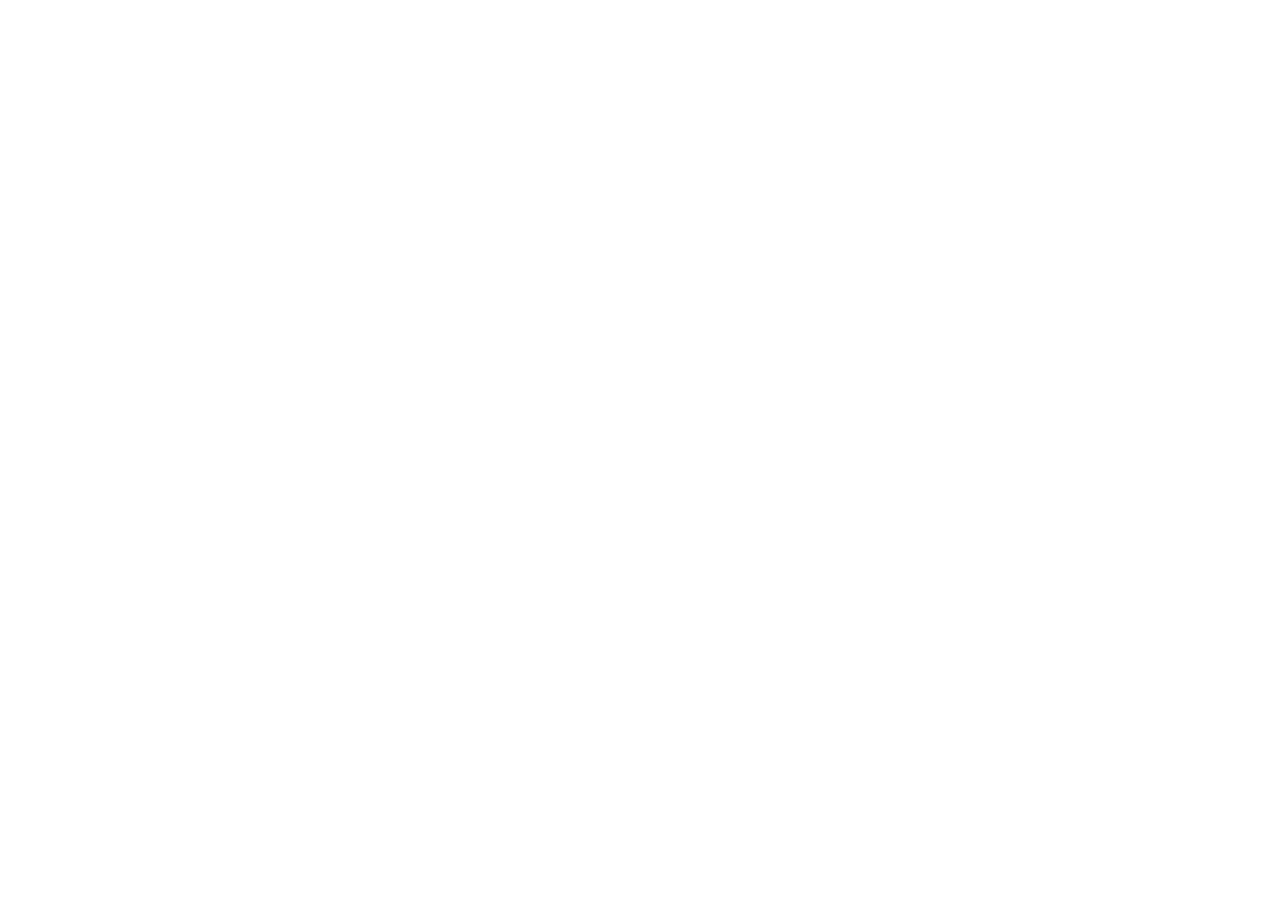
==== commit a5a04a4f: "Add files via upload" ====
--- a/www/index.html
+++ b/www/index.html
@@ -98,6 +98,7 @@
     document.addEventListener("deviceready", onDeviceReady, false);
   
     function onDeviceReady() {
+
       screen.lockOrientation('portrait');
 
       window.plugins.insomnia.keepAwake();
@@ -281,9 +282,7 @@
 </head>
 
 
-  <body style="background: #000000; padding:0px; margin:0px; height:100%; min-height:100%">
-
-    <div id="oldal" style="display:none; background-color:#faf1e7; width:100%; height:100%; padding:0px; margin:0px">
+  <body style="display:none; background-color:#fbf5ee; width:100%; height:100%; padding:0px; margin:0px">
 
       <!-- =========================================================================================================== -->
       <!-- ==========================================   NYITÓLAP   =================================================== -->
@@ -390,7 +389,5 @@
       </div>
       <!-- *********************************************************************************************************** -->
 
-    </div>
-
   </body>
 </html>
